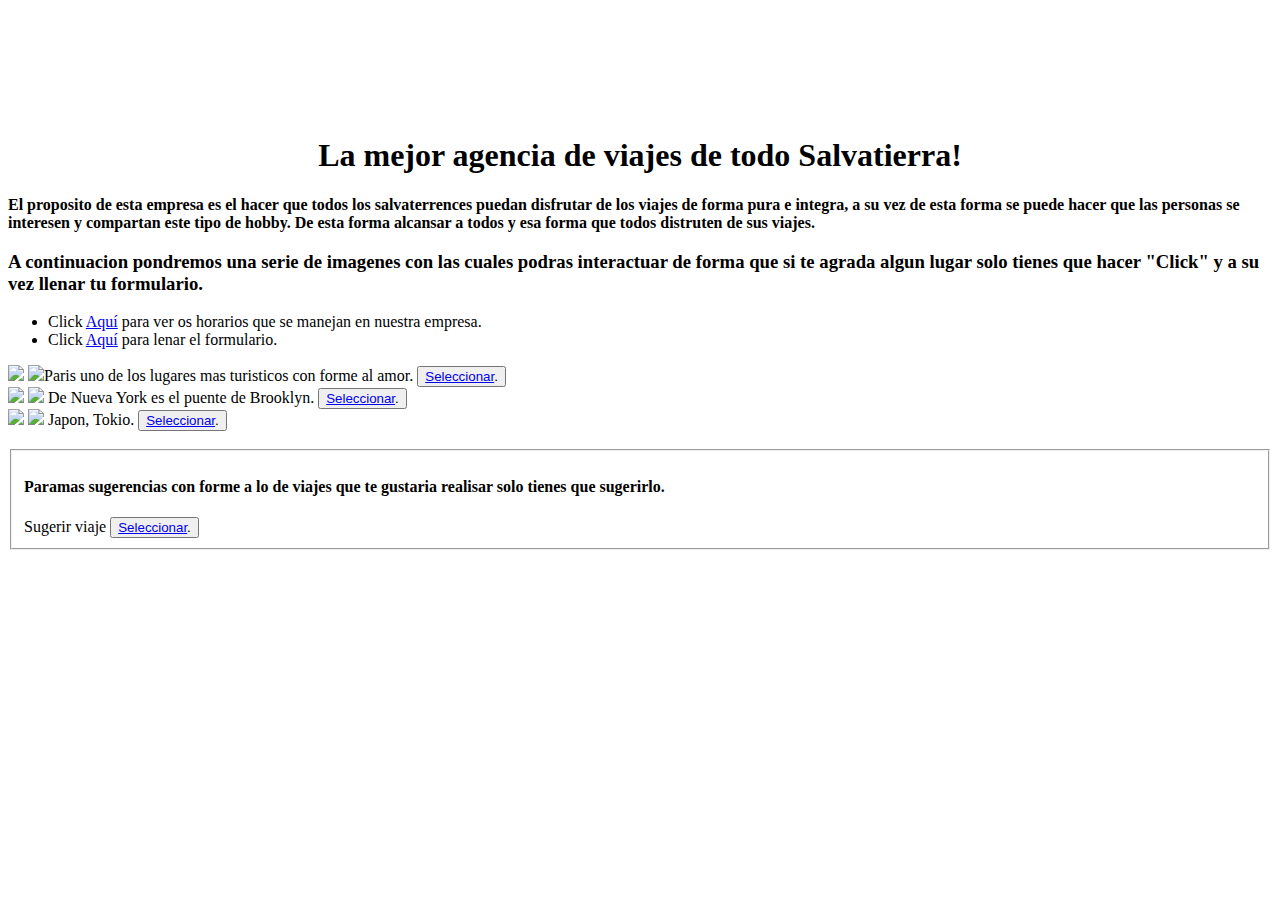
==== index.html @ 914fd185 "initial commit" ====
<!DOCTYPE html>
<html>
<head>
	<meta charset="utf-8">
	<meta name="viewport" content="width=device-width, initial-scale=1">
		<title>Viajes Dana</title>
		<link rel="shortcut icon" href="imagenes/Halo1.png">

</head>
<body background="imagenes/cancun.jpg"> <! cambiar por una imagen 4k>  <br> <br> <br> <br> <br> <br>
	<div> <center>
		<style type="text/css"></style>
		<h1 id="uno">La mejor agencia de viajes de todo Salvatierra!</h1>
	</center> </div>
	<p><b>El proposito de esta empresa es el  hacer que todos los salvaterrences puedan disfrutar de los viajes de forma pura e integra, a su vez de esta forma se puede hacer que las personas se interesen y compartan este tipo de hobby. De esta forma alcansar a todos y esa forma que todos distruten de sus viajes. </b></p>
	
	<h3>A continuacion pondremos una serie de imagenes con las cuales podras interactuar de forma que si te agrada algun lugar solo tienes que hacer "Click" y a su vez llenar tu formulario.  </h3>
	<ul>
	<li>Click <a href="Horarios.html">Aquí</a> para ver os horarios que se manejan en nuestra empresa.</li>
	<li>Click <a href="formulario.html">Aquí</a> para lenar el formulario.</li>
	</ul> 
	
	<img src="imagenes/Nueva carpeta/3.jfif" width="350px"> <img src="imagenes/Nueva carpeta/11.jpg" width="320px">Paris uno de los lugares mas turisticos con forme al amor. 
	<button type=»submit»><a href="formulario.html">Seleccionar</a>.</button> <br>
	<img src="imagenes/Nueva carpeta/bru1.jpg" width="330px"> <img src="imagenes/Nueva carpeta/bru2.jpg" width="350px"> De Nueva York es el puente de Brooklyn.
	<button type=»submit»><a href="formulario.html">Seleccionar</a>.</button> <br>
	<img src="imagenes/Nueva carpeta/jap1.jpg" width="350px"> <img src="imagenes/Nueva carpeta/jap2.jpg" width="350px"> Japon, Tokio.
	<button type=»submit»><a href="formulario.html">Seleccionar</a>.</button> <br> <br>
	<fieldset>
		<h4>Paramas sugerencias con forme a lo de viajes que te gustaria realisar solo tienes que sugerirlo. </h4>
		Sugerir viaje		
		<button type=»submit»><a href="formulario.html">Seleccionar</a>.</button>
		</fieldset>
		<br> <br> <br>
		
</body>
</html>
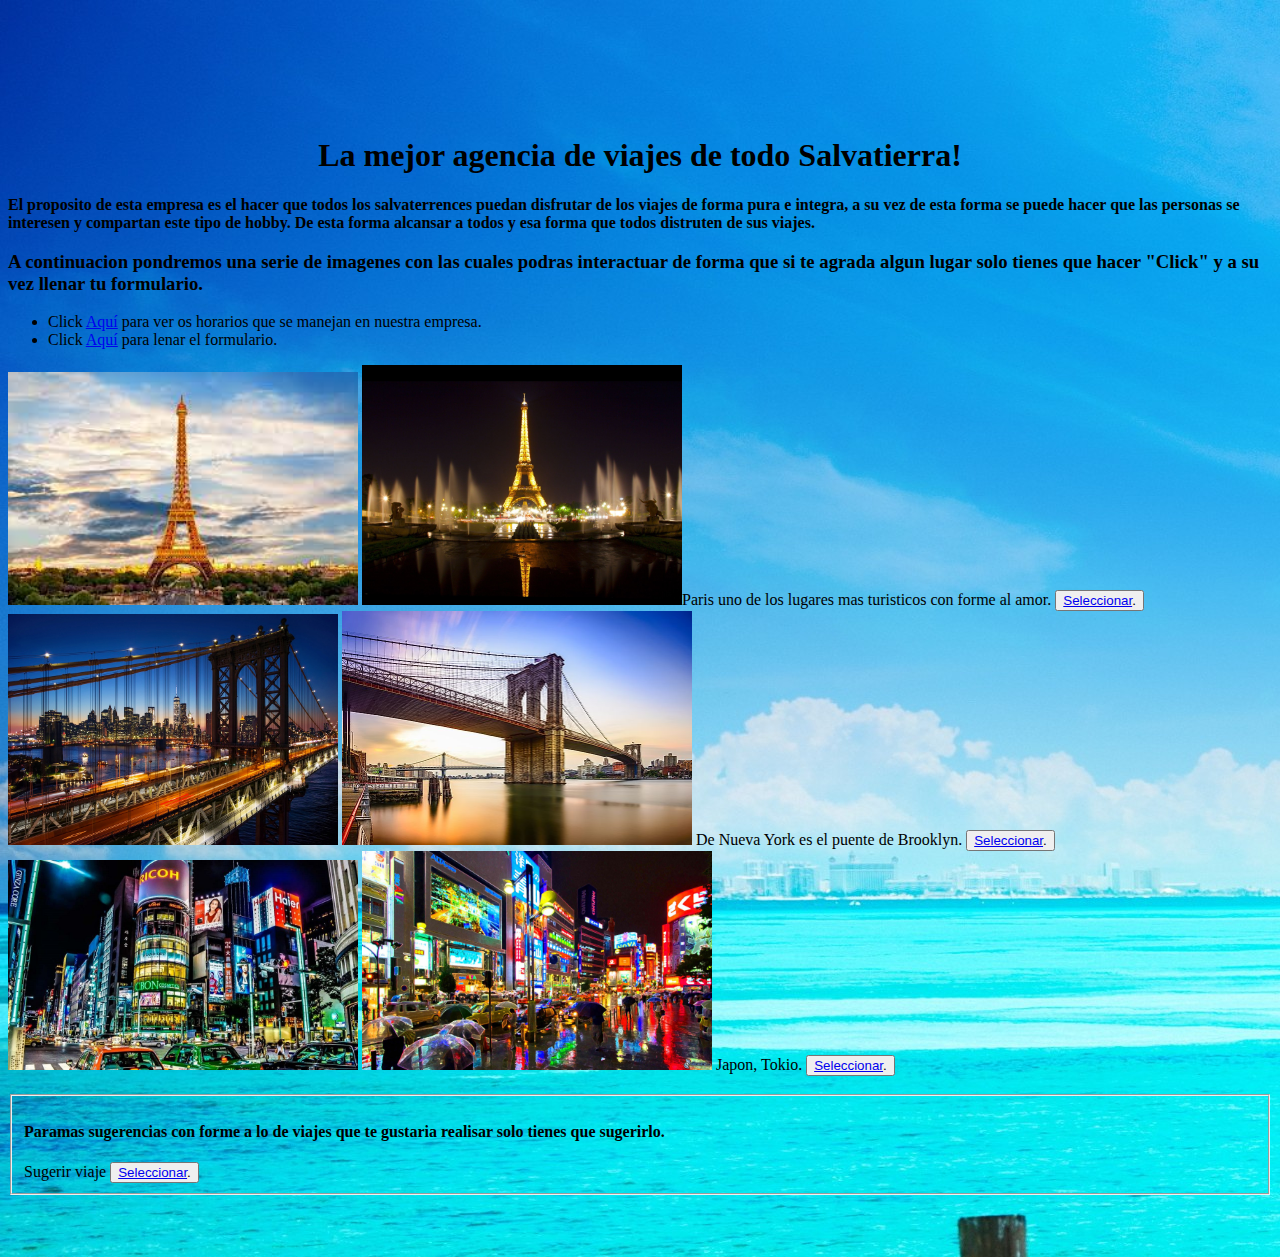
==== commit 845ffbc2: "initial commit" ====
--- a/index.html
+++ b/index.html
@@ -4,10 +4,10 @@
 	<meta charset="utf-8">
 	<meta name="viewport" content="width=device-width, initial-scale=1">
 		<title>Viajes Dana</title>
-		<link rel="shortcut icon" href="imagenes/Halo1.png">
+		<link rel="shortcut icon" href="Halo1.png">
 
 </head>
-<body background="imagenes/cancun.jpg"> <! cambiar por una imagen 4k>  <br> <br> <br> <br> <br> <br>
+<body background="cancun.jpg"> <! cambiar por una imagen 4k>  <br> <br> <br> <br> <br> <br>
 	<div> <center>
 		<style type="text/css"></style>
 		<h1 id="uno">La mejor agencia de viajes de todo Salvatierra!</h1>
@@ -17,19 +17,19 @@
 	<h3>A continuacion pondremos una serie de imagenes con las cuales podras interactuar de forma que si te agrada algun lugar solo tienes que hacer "Click" y a su vez llenar tu formulario.  </h3>
 	<ul>
 	<li>Click <a href="Horarios.html">Aquí</a> para ver os horarios que se manejan en nuestra empresa.</li>
-	<li>Click <a href="formulario.html">Aquí</a> para lenar el formulario.</li>
+	<li>Click <a href="Formulario.html">Aquí</a> para lenar el formulario.</li>
 	</ul> 
 	
-	<img src="imagenes/Nueva carpeta/3.jfif" width="350px"> <img src="imagenes/Nueva carpeta/11.jpg" width="320px">Paris uno de los lugares mas turisticos con forme al amor. 
-	<button type=»submit»><a href="formulario.html">Seleccionar</a>.</button> <br>
-	<img src="imagenes/Nueva carpeta/bru1.jpg" width="330px"> <img src="imagenes/Nueva carpeta/bru2.jpg" width="350px"> De Nueva York es el puente de Brooklyn.
-	<button type=»submit»><a href="formulario.html">Seleccionar</a>.</button> <br>
-	<img src="imagenes/Nueva carpeta/jap1.jpg" width="350px"> <img src="imagenes/Nueva carpeta/jap2.jpg" width="350px"> Japon, Tokio.
-	<button type=»submit»><a href="formulario.html">Seleccionar</a>.</button> <br> <br>
+	<img src="3.jfif" width="350px"> <img src="11.jpg" width="320px">Paris uno de los lugares mas turisticos con forme al amor. 
+	<button type=»submit»><a href="Formulario.html">Seleccionar</a>.</button> <br>
+	<img src="bru1.jpg" width="330px"> <img src="bru2.jpg" width="350px"> De Nueva York es el puente de Brooklyn.
+	<button type=»submit»><a href="Formulario.html">Seleccionar</a>.</button> <br>
+	<img src="jap1.jpg" width="350px"> <img src="jap2.jpg" width="350px"> Japon, Tokio.
+	<button type=»submit»><a href="Formulario.html">Seleccionar</a>.</button> <br> <br>
 	<fieldset>
 		<h4>Paramas sugerencias con forme a lo de viajes que te gustaria realisar solo tienes que sugerirlo. </h4>
 		Sugerir viaje		
-		<button type=»submit»><a href="formulario.html">Seleccionar</a>.</button>
+		<button type=»submit»><a href="Formulario.html">Seleccionar</a>.</button>
 		</fieldset>
 		<br> <br> <br>
 		
